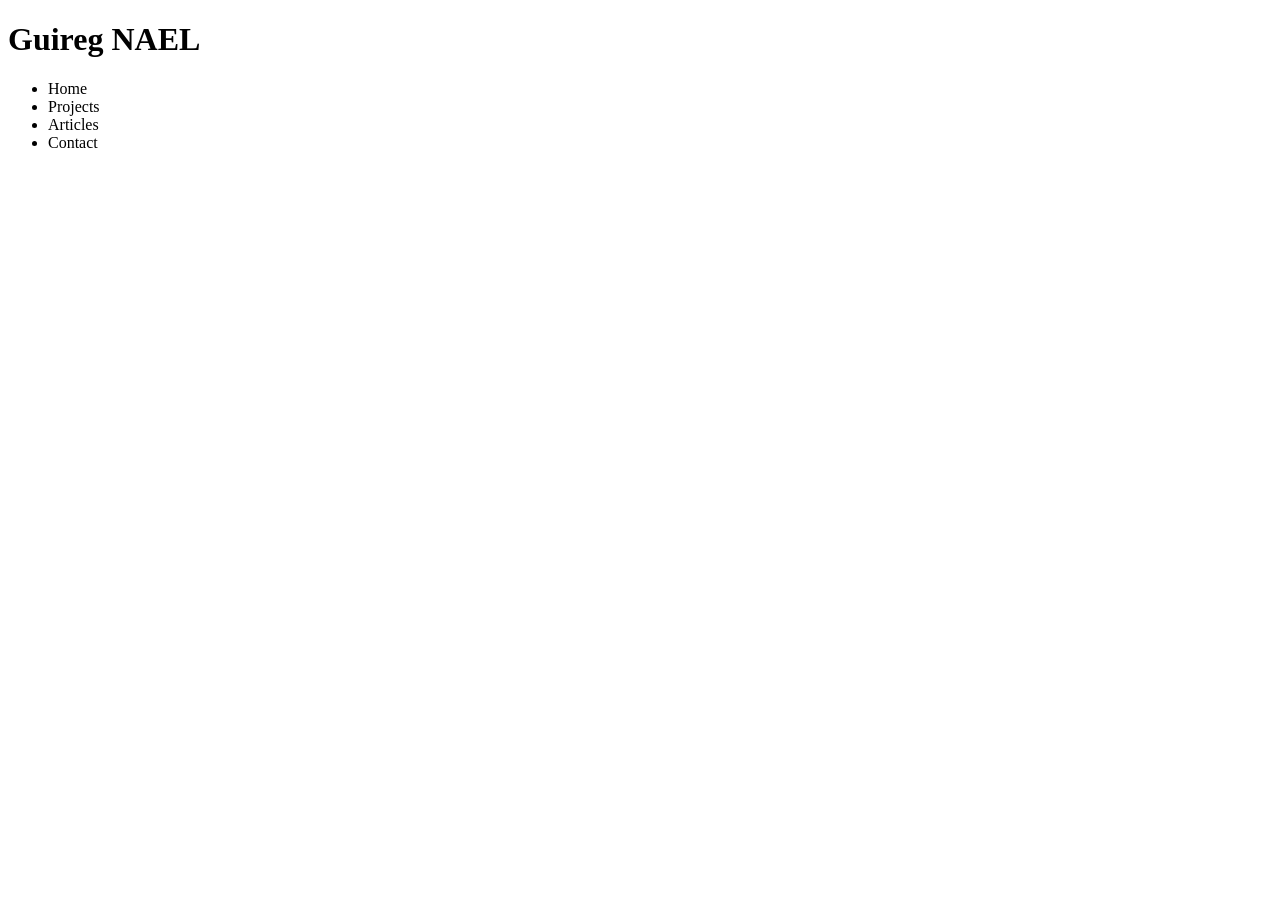
==== Basic-HTML-Website/index.html @ 4e748895 "feat: add seo tags and header" ====
<!doctype html>
<html>
  <head>
    <title>Basic HTML Website</title>
    <meta name="description" content="Basic HTML Website." />
    <meta name="viewport" content="width=device-width, initial-scale=1.0" />
    <meta name="robots" content="index, follow" />
    <meta property="og:title" content="Basic HTML Website" />
    <meta property="og:type" content="website" />
    <meta property="og:image" content="" />
    <meta property="og:url" content="" />
    <meta
      property="og:description"
      content="Basic HTLM website to understand html better."
    />
  </head>

  <body>
    <header>
      <h1>Guireg NAEL</h1>
      <nav>
        <ul>
          <li>Home</li>
          <li>Projects</li>
          <li>Articles</li>
          <li>Contact</li>
        </ul>
      </nav>
    </header>
  </body>
</html>
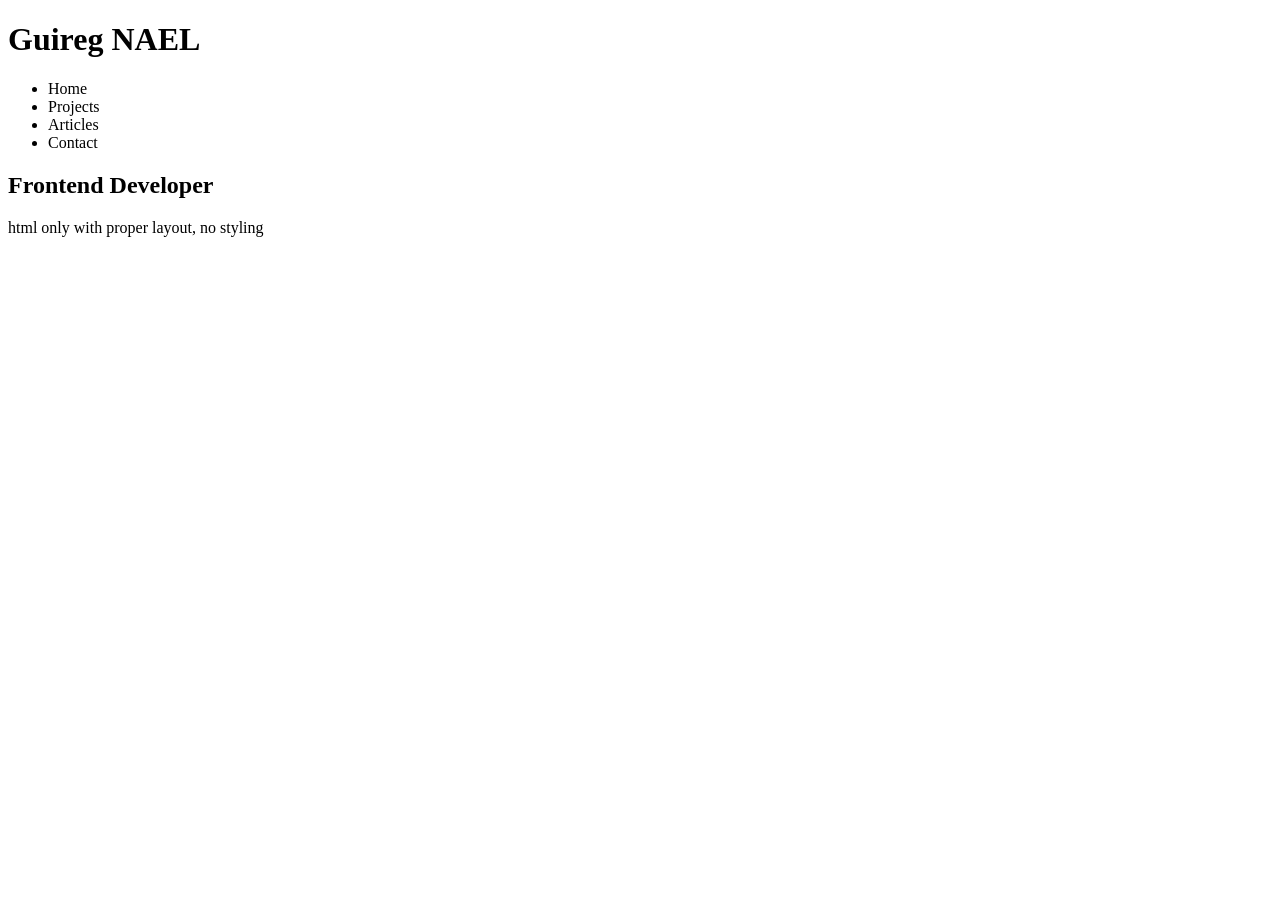
==== commit 29d76024: "feat: add hero section" ====
--- a/Basic-HTML-Website/index.html
+++ b/Basic-HTML-Website/index.html
@@ -27,5 +27,12 @@
         </ul>
       </nav>
     </header>
+
+    <main>
+      <section id="#hero">
+        <h2>Frontend Developer</h2>
+        <p>html only with proper layout, no styling</p>
+      </section>
+    </main>
   </body>
 </html>
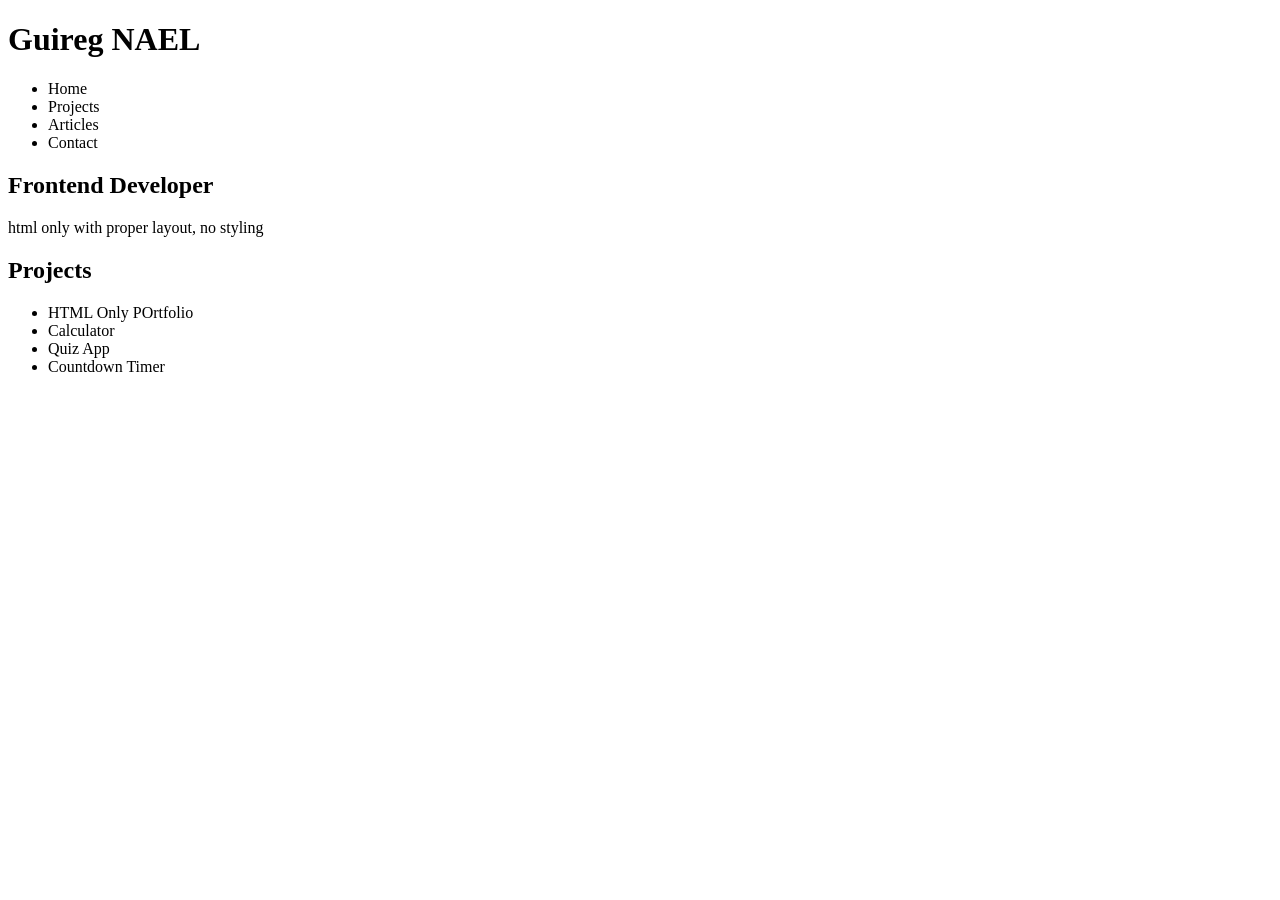
==== commit 00ac31c1: "feat: add projects sections" ====
--- a/Basic-HTML-Website/index.html
+++ b/Basic-HTML-Website/index.html
@@ -33,6 +33,16 @@
         <h2>Frontend Developer</h2>
         <p>html only with proper layout, no styling</p>
       </section>
+
+      <section>
+        <h2>Projects</h2>
+        <ul>
+          <li>HTML Only POrtfolio</li>
+          <li>Calculator</li>
+          <li>Quiz App</li>
+          <li>Countdown Timer</li>
+        </ul>
+      </section>
     </main>
   </body>
 </html>
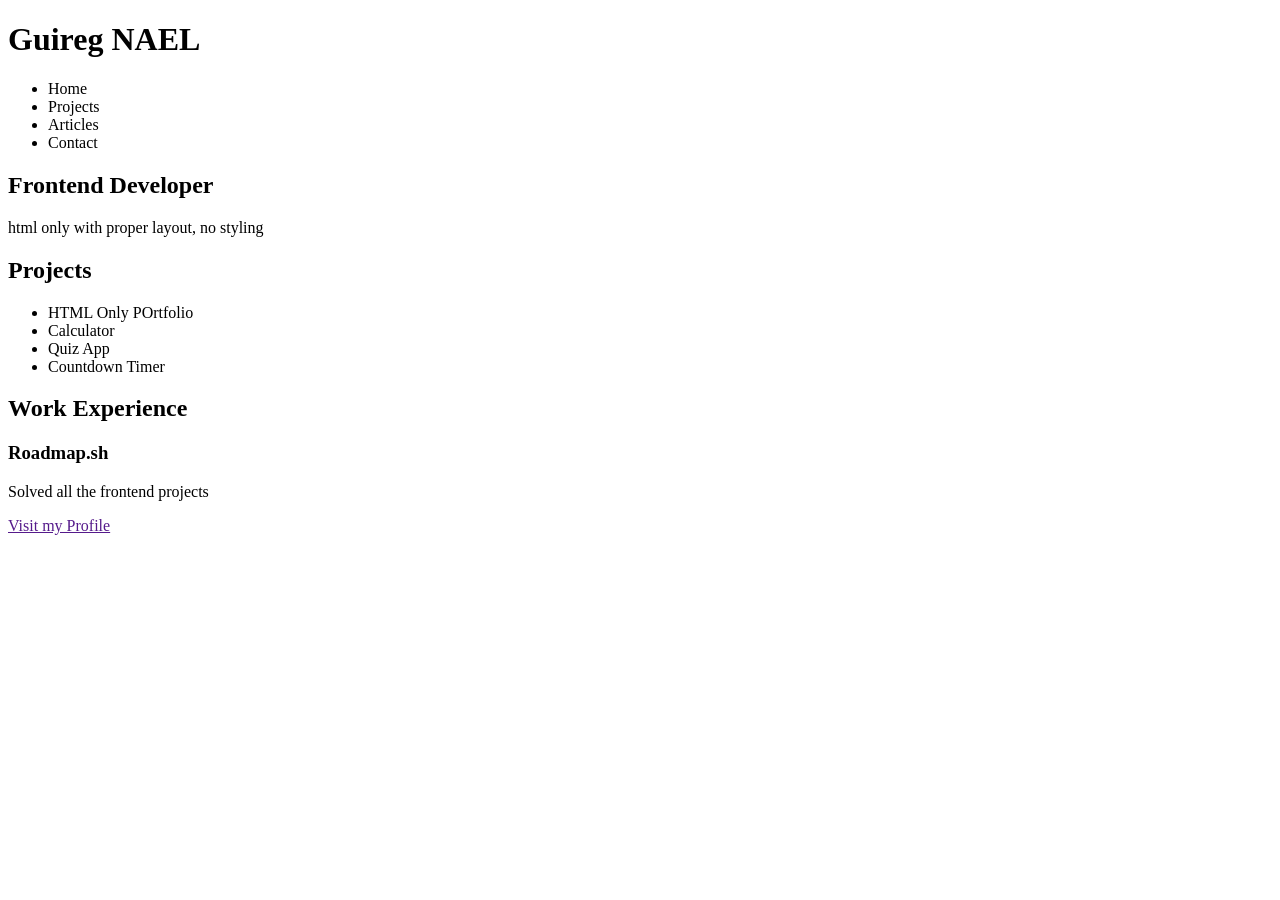
==== commit 39180b34: "feat: add work experience section" ====
--- a/Basic-HTML-Website/index.html
+++ b/Basic-HTML-Website/index.html
@@ -43,6 +43,15 @@
           <li>Countdown Timer</li>
         </ul>
       </section>
+
+      <section>
+        <h2>Work Experience</h2>
+        <article>
+          <h3>Roadmap.sh</h3>
+          <p>Solved all the frontend projects</p>
+          <a href="">Visit my Profile</a>
+        </article>
+      </section>
     </main>
   </body>
 </html>
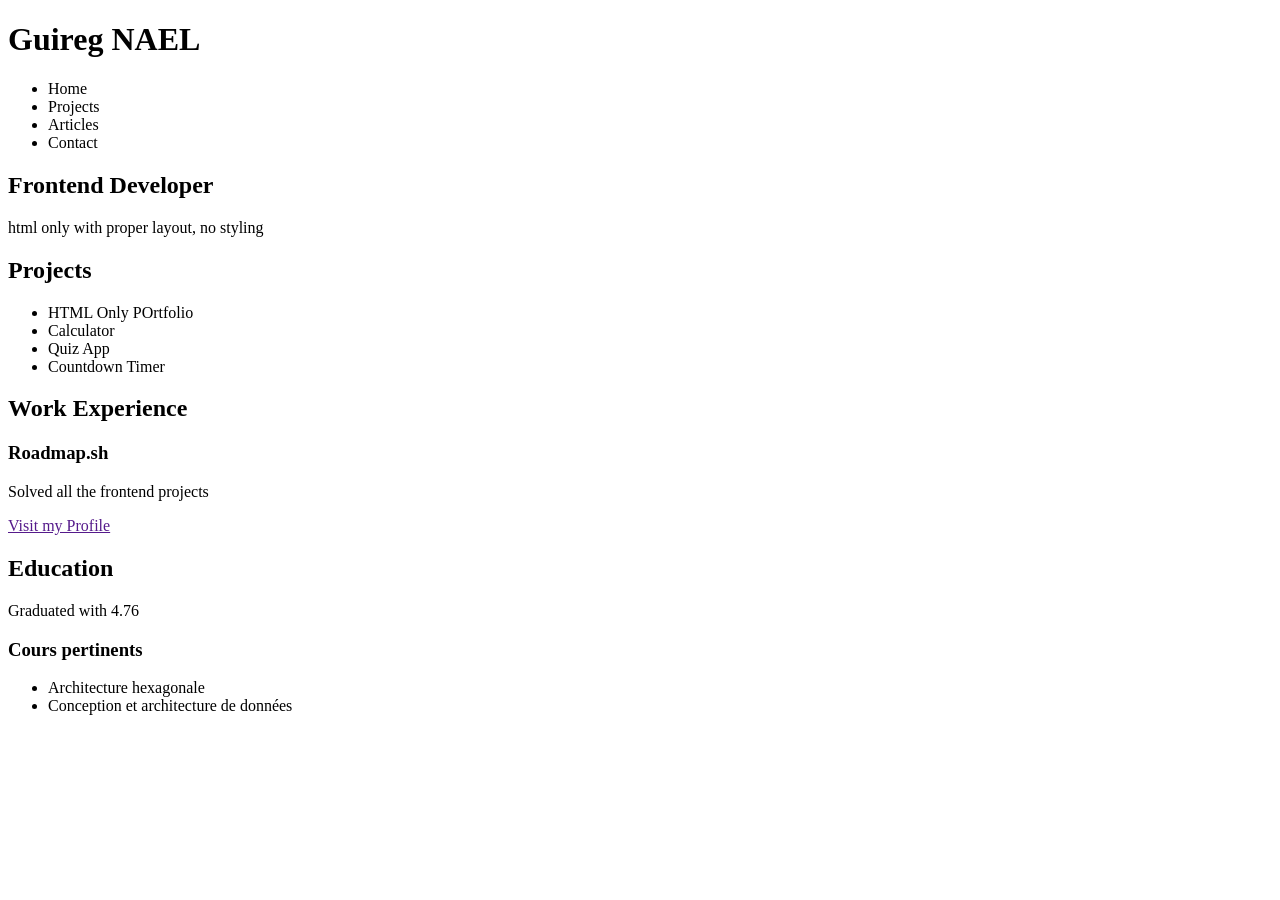
==== commit 773fc7d9: "feat: add education section" ====
--- a/Basic-HTML-Website/index.html
+++ b/Basic-HTML-Website/index.html
@@ -52,6 +52,18 @@
           <a href="">Visit my Profile</a>
         </article>
       </section>
+
+      <section>
+        <h2>Education</h2>
+        <p>Graduated with 4.76</p>
+        <article>
+          <h3>Cours pertinents</h3>
+          <ul>
+            <li>Architecture hexagonale</li>
+            <li>Conception et architecture de données</li>
+          </ul>
+        </article>
+      </section>
     </main>
   </body>
 </html>
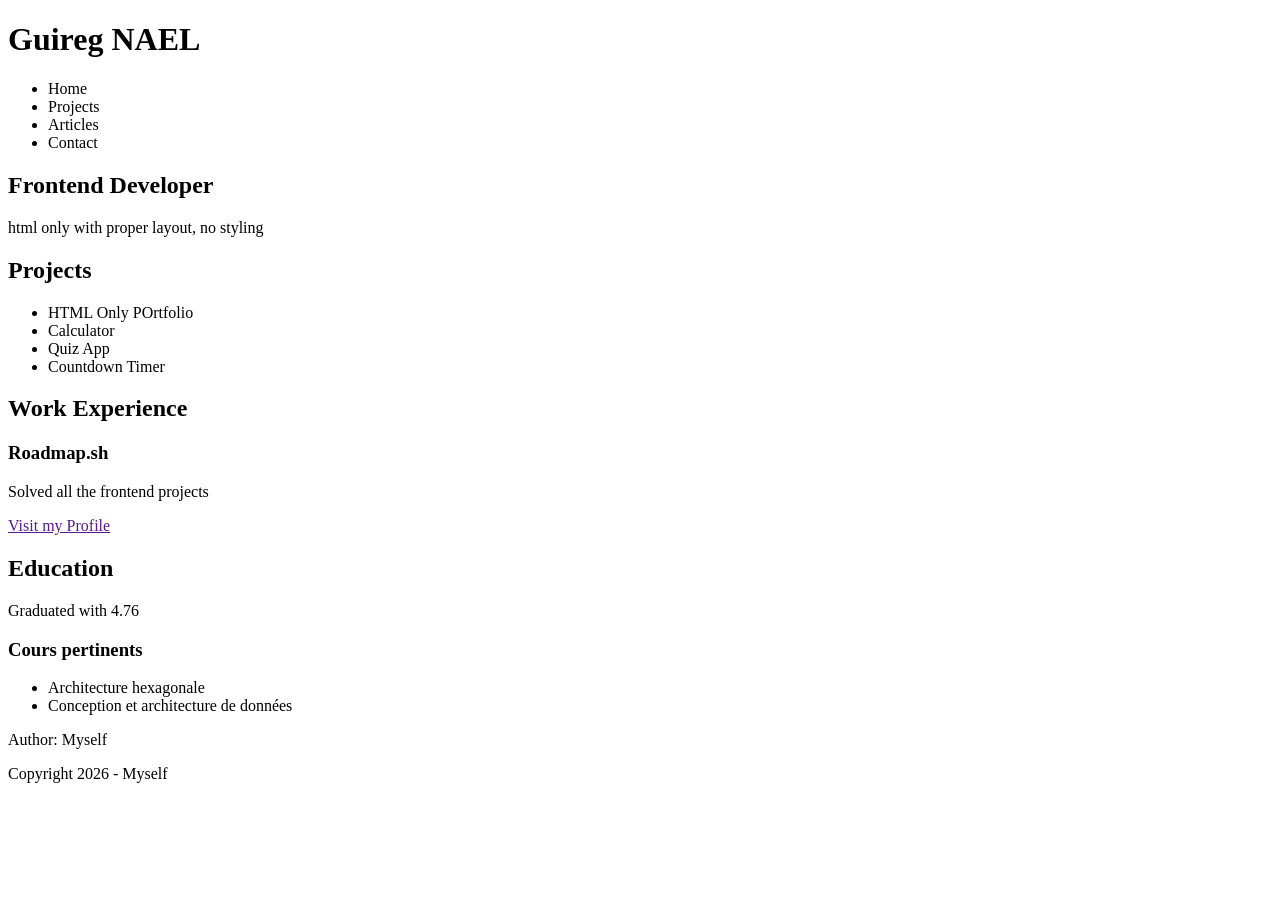
==== commit 6a9ca8b7: "feat: add footer" ====
--- a/Basic-HTML-Website/index.html
+++ b/Basic-HTML-Website/index.html
@@ -65,5 +65,10 @@
         </article>
       </section>
     </main>
+
+    <footer>
+      <p>Author: Myself</p>
+      <p>Copyright 2026 - Myself</p>
+    </footer>
   </body>
 </html>
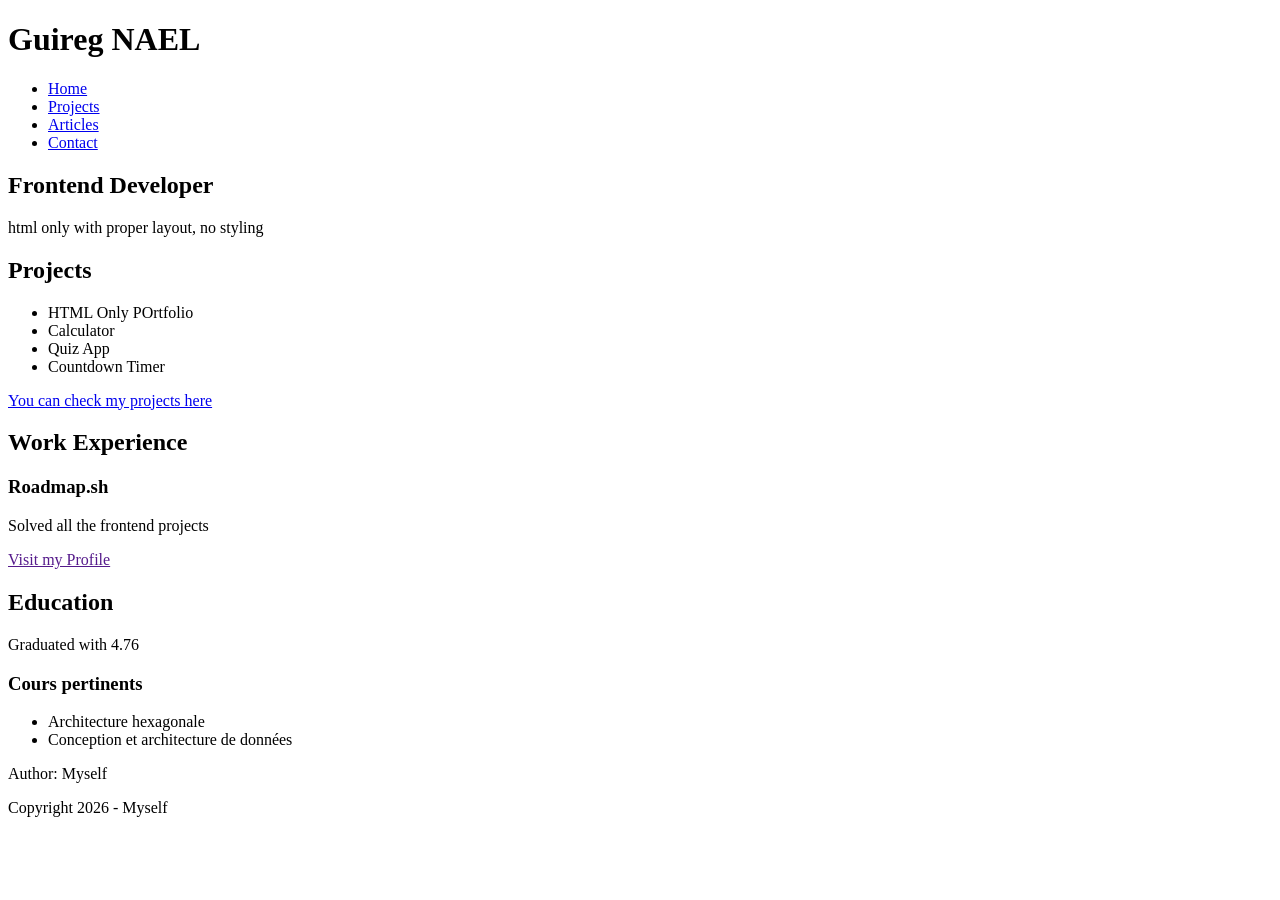
==== commit 8913063b: "feat: add projects.html and links from home to projects" ====
--- a/Basic-HTML-Website/index.html
+++ b/Basic-HTML-Website/index.html
@@ -20,10 +20,10 @@
       <h1>Guireg NAEL</h1>
       <nav>
         <ul>
-          <li>Home</li>
-          <li>Projects</li>
-          <li>Articles</li>
-          <li>Contact</li>
+          <li><a href="index.html">Home</a></li>
+          <li><a href="projects.html">Projects</a></li>
+          <li><a href="articles.html">Articles</a></li>
+          <li><a href="contact.html">Contact</a></li>
         </ul>
       </nav>
     </header>
@@ -37,11 +37,12 @@
       <section>
         <h2>Projects</h2>
         <ul>
-          <li>HTML Only POrtfolio</li>
+          <li>HTML Only POrtfolio</l"i>
           <li>Calculator</li>
           <li>Quiz App</li>
           <li>Countdown Timer</li>
         </ul>
+        <a href="projects.html">You can check my projects here</a>
       </section>
 
       <section>
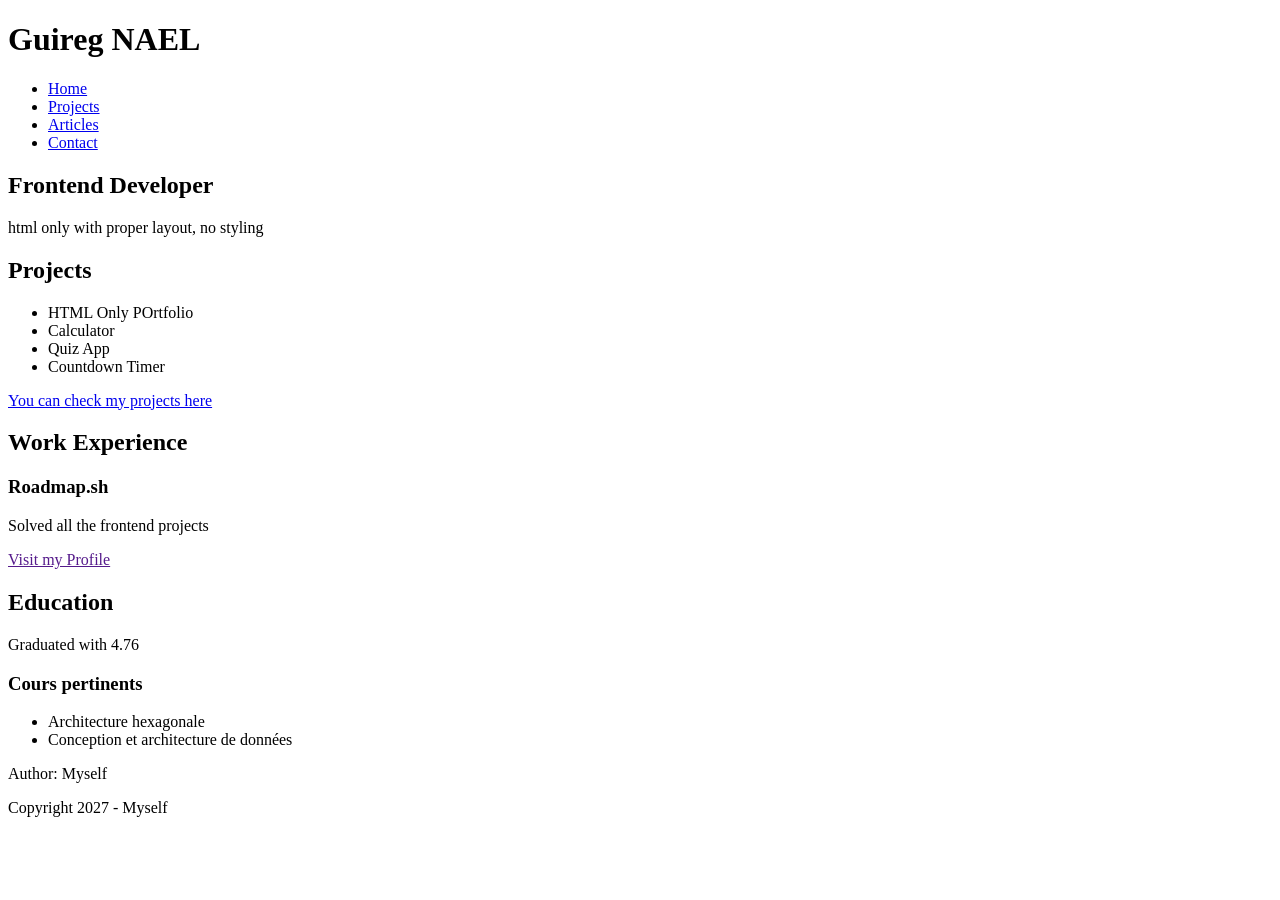
==== commit 895d23fa: "feat: update 2026 to 2027" ====
--- a/Basic-HTML-Website/index.html
+++ b/Basic-HTML-Website/index.html
@@ -69,7 +69,7 @@
 
     <footer>
       <p>Author: Myself</p>
-      <p>Copyright 2026 - Myself</p>
+      <p>Copyright 2027 - Myself</p>
     </footer>
   </body>
 </html>
